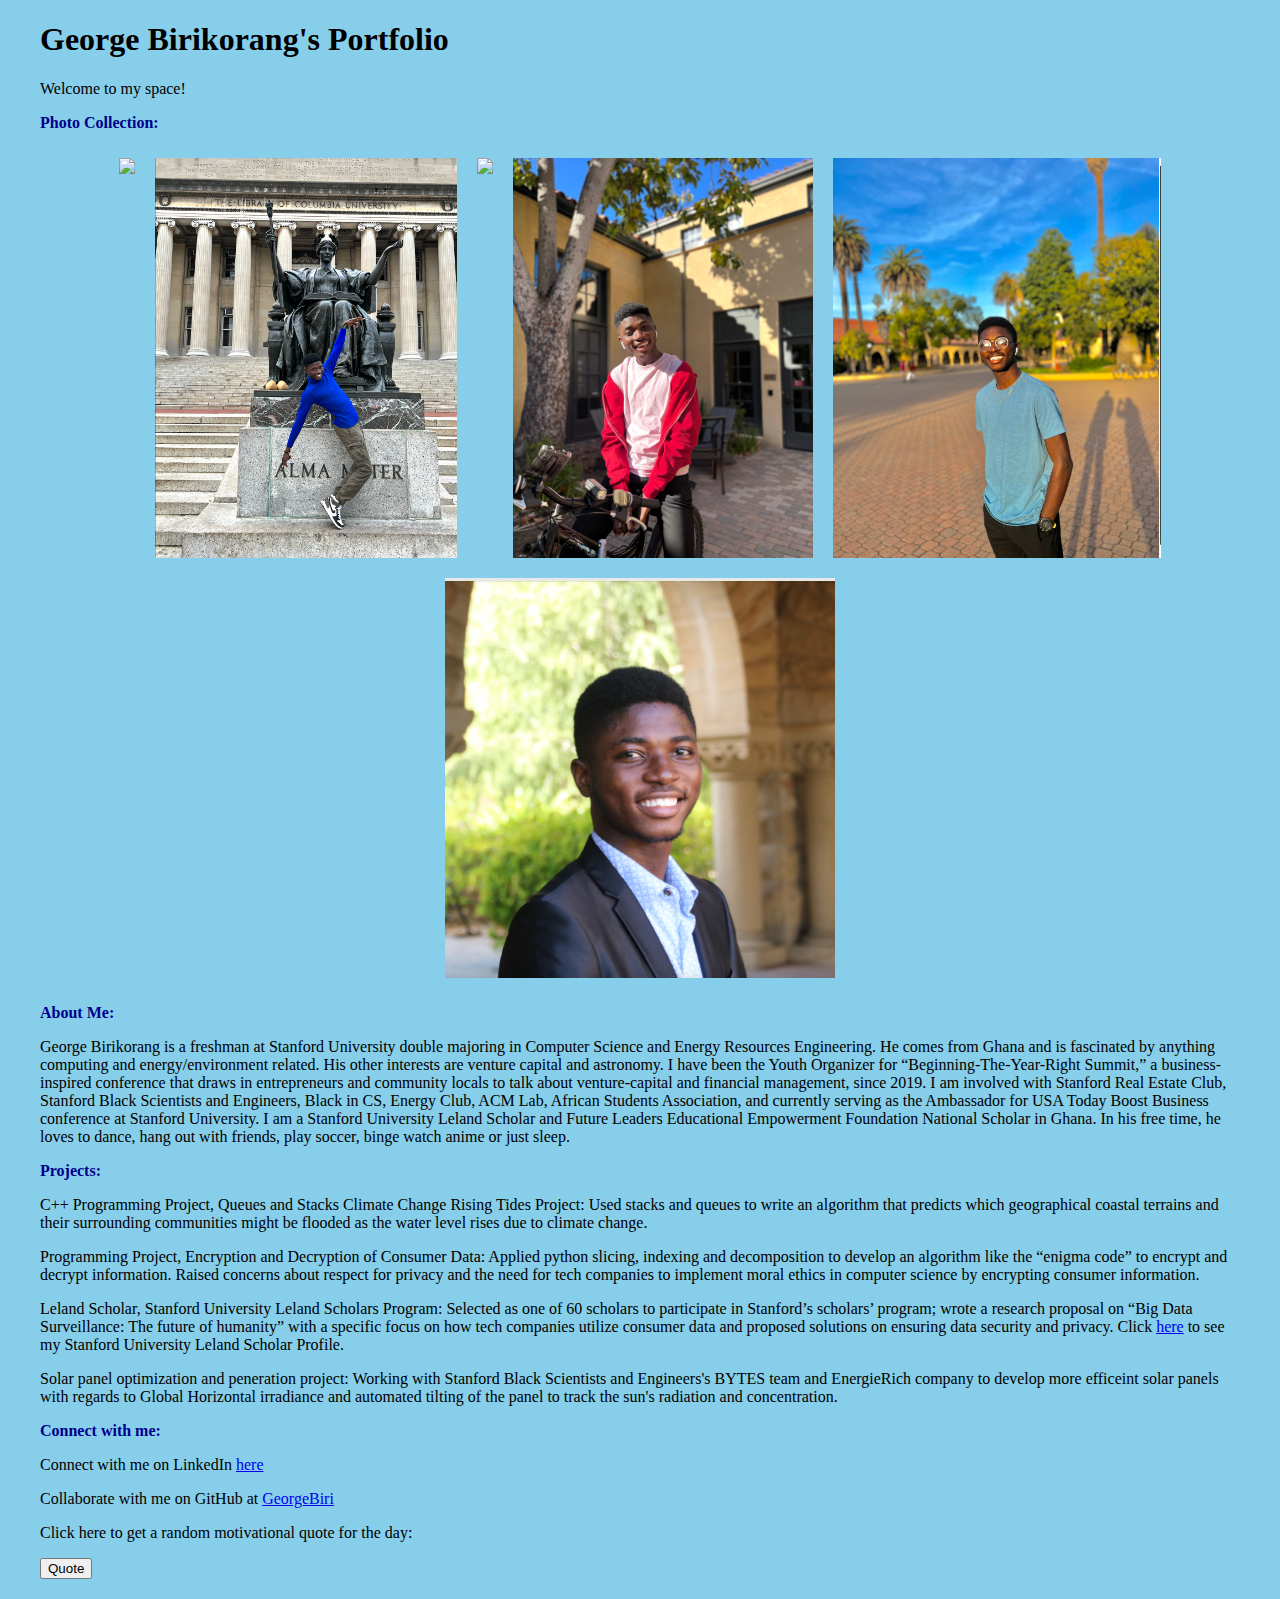
==== portfolio/src/main/webapp/index.html @ b986449c "updates portfolio" ====
<!DOCTYPE html>
<html>

<head>
    <meta charset="UTF-8">
    <title>My Portfolio</title>
    <link rel="stylesheet" href="style.css">
    <script src="script.js"></script>
</head>

<body style="background-color:skyblue;">
    
    <div id="content">
        <h1>George Birikorang's Portfolio</h1>
        <p>Welcome to my space!</p>
        <p style="font-weight: 700;color:darkblue">Photo Collection:</p>
        <div class ="image-thumbnails">
             <img src="images/NYC.png"/>
             <img src="images/columbia.png"/> 
             <img src="images/hoover.jpg"/>
             <img src="images/bike.jpeg"/>
             <img src="images/IMG_2329.jpg"/>  
             <img src="images/head.png"/> 
        </div>

        <p style="font-weight: 700; color:darkblue">About Me:</p>
        <p> George Birikorang is a freshman at Stanford University double majoring in Computer Science and Energy Resources Engineering. He comes from Ghana and is fascinated by anything computing and energy/environment related. His other interests are venture capital and astronomy.
            I have been the Youth Organizer for “Beginning-The-Year-Right Summit,” a business-inspired conference that draws in entrepreneurs and community locals to talk about venture-capital and financial management, since 2019. I am involved with Stanford Real Estate Club, Stanford Black Scientists and Engineers, 
            Black in CS, Energy Club, ACM Lab,  African Students Association, and currently serving as the Ambassador for USA Today Boost Business conference at Stanford University. I am a Stanford University Leland Scholar and Future Leaders Educational Empowerment Foundation National Scholar in Ghana. In his free time, 
            he loves to dance, hang out with friends, play soccer, binge watch anime or just sleep.
        </p>
        <p style="font-weight: 700; color:darkblue">Projects:</p>
        <p>C++ Programming Project, Queues and Stacks Climate Change Rising Tides Project:  
            Used stacks and queues to write an algorithm that predicts which geographical coastal terrains and their surrounding communities might be flooded as the water level rises due to climate change.</p>
        <p>Programming Project, Encryption and Decryption of Consumer Data:  
            Applied python slicing, indexing and decomposition to develop an algorithm like the “enigma code” to encrypt and decrypt information. Raised concerns about respect for privacy and the need for tech companies to implement moral ethics in computer science by encrypting consumer information.
            </p>
        <p>Leland Scholar, Stanford University Leland Scholars Program: 
            Selected as one of 60 scholars to participate in Stanford’s scholars’ program;
            wrote a research proposal on “Big Data Surveillance: The future of humanity” with a specific focus on how tech companies utilize consumer data and proposed solutions on ensuring data security and privacy.
        Click <a href="https://lelandscholars.stanford.edu/student-voices/george-birikorang">here</a> to see my Stanford University Leland Scholar Profile. </p>
        <p>Solar panel optimization and peneration project:  
            Working with Stanford Black Scientists and Engineers's BYTES team and EnergieRich company to develop more efficeint solar panels with regards to Global Horizontal irradiance and automated tilting of the panel to track the sun's radiation and concentration.
        </p>
        <p style="font-weight: 700; color:darkblue">Connect with me:</p>
        <p>Connect with me on LinkedIn <a href="https://www.linkedin.com/in/george-birikorang-4418741b0/">here</a></p>
        <p>Collaborate with me on GitHub at <a href="https://github.com/Georgebiri">GeorgeBiri</a></p>
        <p>Click here to get a random motivational quote for the day:</p>
        <button onclick="addRandomGreeting()">Quote</button>
        <div id="greeting-container"></div>
    </div>
</body>

</html>
---- portfolio/src/main/webapp/style.css ----
#content {
  margin-left: auto;
  margin-right: auto;
  width: 1200px;
}

.image-thumbnails {
    display: flex;
    flex-wrap: wrap;
    justify-content: center;
}

.image-thumbnails img {
    margin: 10px;
    max-height: 400px;
    max-width: 1200px;
}
  
.image-thumbnails img:hover {
    border: thick solid black;
}
  
#greeting-container {
  margin-top: 20px;
}
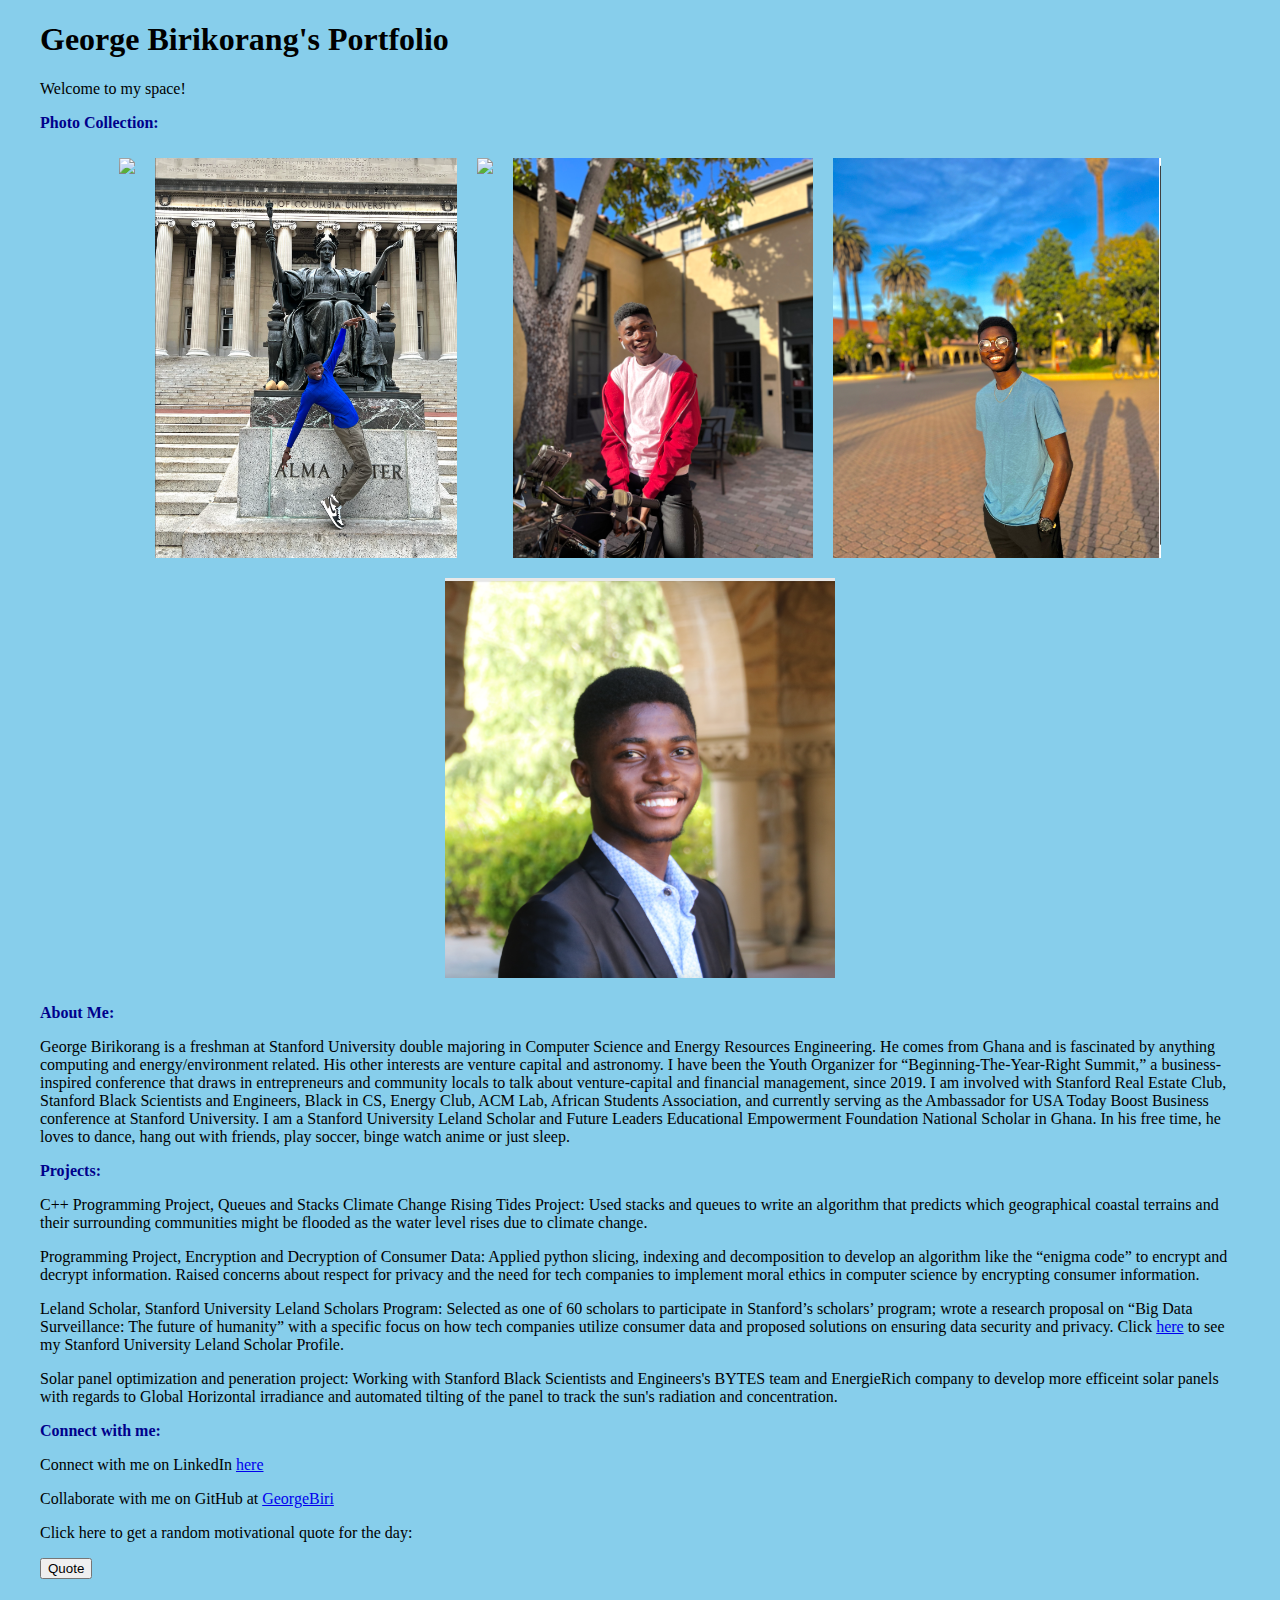
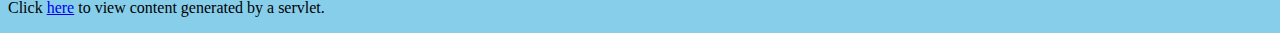
==== commit cf6b905d: "makes changes to servlet" ====
--- a/portfolio/src/main/webapp/index.html
+++ b/portfolio/src/main/webapp/index.html
@@ -9,7 +9,6 @@
 </head>
 
 <body style="background-color:skyblue;">
-    
     <div id="content">
         <h1>George Birikorang's Portfolio</h1>
         <p>Welcome to my space!</p>
@@ -49,6 +48,9 @@
         <button onclick="addRandomGreeting()">Quote</button>
         <div id="greeting-container"></div>
     </div>
+
+    <p>Click <a href="/hello">here</a> to view content generated by a servlet.</p>
+
 </body>
 
 </html>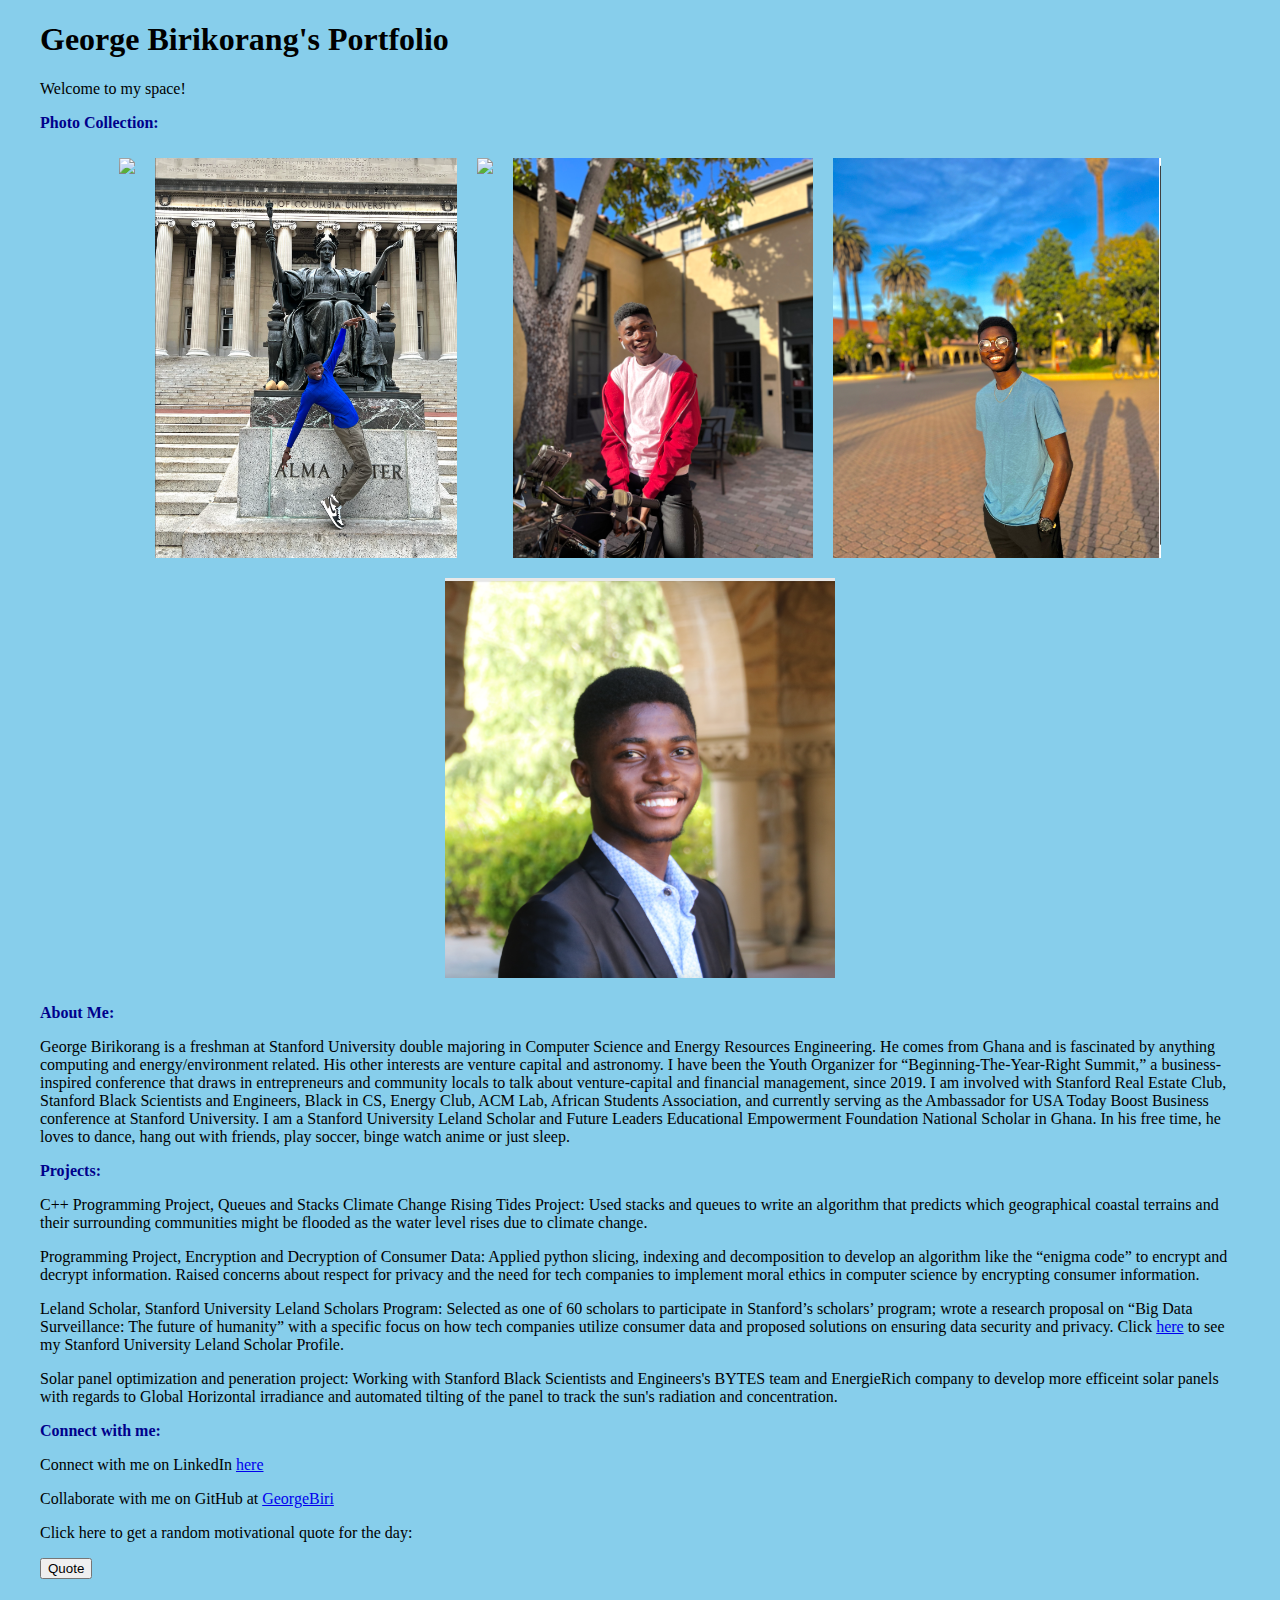
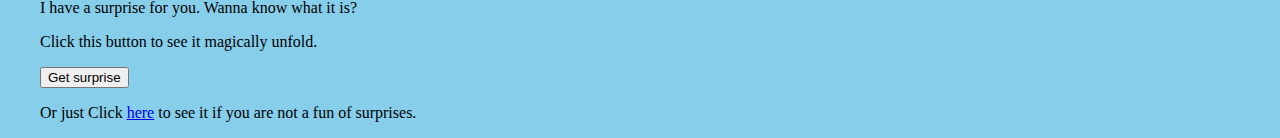
==== commit e5572770: "incorporates fetch" ====
--- a/portfolio/src/main/webapp/index.html
+++ b/portfolio/src/main/webapp/index.html
@@ -47,9 +47,13 @@
         <p>Click here to get a random motivational quote for the day:</p>
         <button onclick="addRandomGreeting()">Quote</button>
         <div id="greeting-container"></div>
+    
+        <p> I have a surprise for you. Wanna know what it is?</p>
+        <p>Click this button to see it magically unfold.</p>
+        <button onclick="showServlet()">Get surprise</button>
+        <p id="servlet-container"></p>
+        <p>Or just Click <a href="/hello">here</a> to see it if you are not a fun of surprises.</p>
     </div>
-
-    <p>Click <a href="/hello">here</a> to view content generated by a servlet.</p>
 
 </body>
 
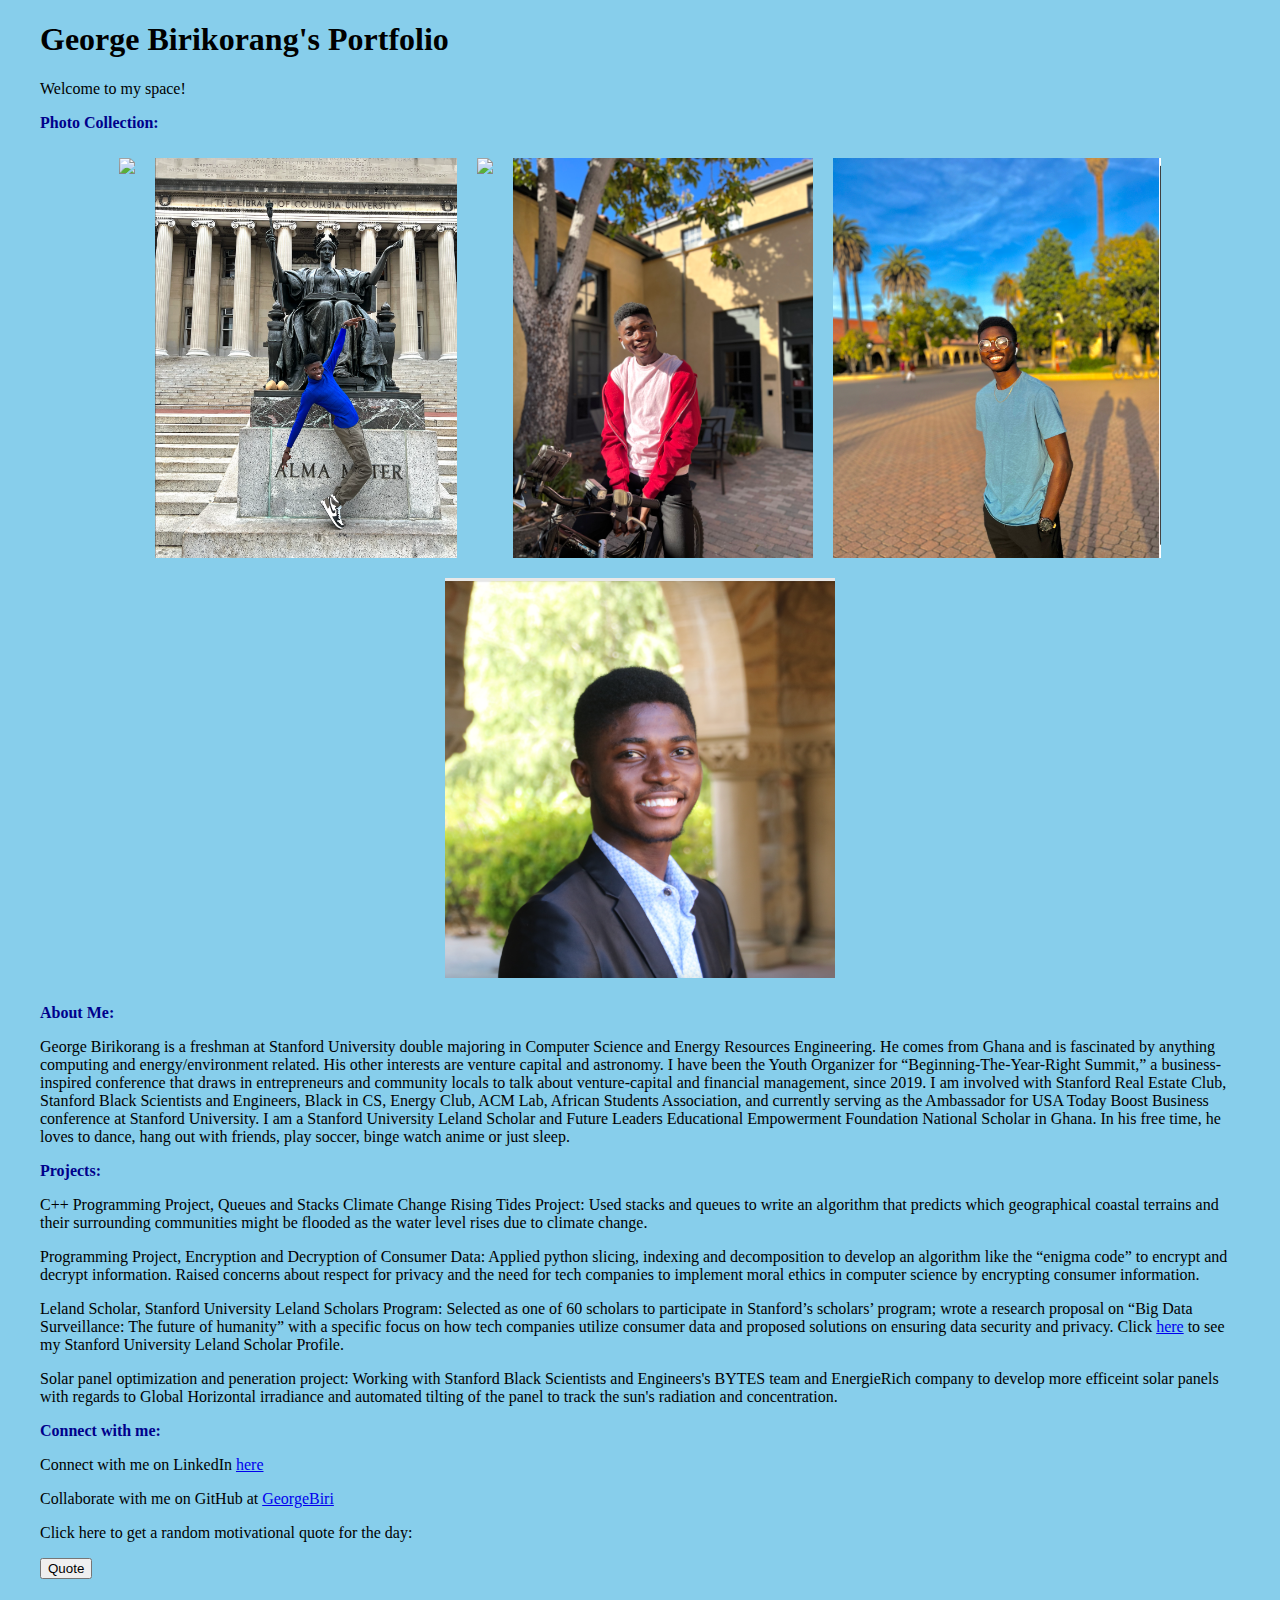
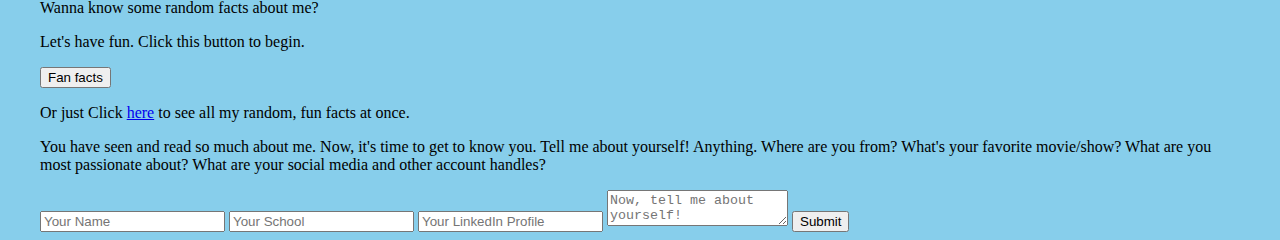
==== commit 8820a003: "final changes to request for viewer info" ====
--- a/portfolio/src/main/webapp/index.html
+++ b/portfolio/src/main/webapp/index.html
@@ -48,11 +48,23 @@
         <button onclick="addRandomGreeting()">Quote</button>
         <div id="greeting-container"></div>
     
-        <p> I have a surprise for you. Wanna know what it is?</p>
-        <p>Click this button to see it magically unfold.</p>
-        <button onclick="showServlet()">Get surprise</button>
+        <p> Wanna know some random facts about me?</p>
+        <p> Let's have fun. Click this button to begin.</p>
+        <button onclick="showServlet()">Fan facts</button>
         <p id="servlet-container"></p>
-        <p>Or just Click <a href="/hello">here</a> to see it if you are not a fun of surprises.</p>
+        <p>Or just Click <a href="/hello">here</a> to see all my random, fun facts at once.</p>
+
+        <p>You have seen and read so much about me. Now, it's time to get to know you. Tell me about yourself!
+            Anything. Where are you from? What's your favorite movie/show? What are you most passionate about?
+            What are your social media and other account handles? 
+        </p>
+        <form action="/form-handler" method="POST">
+            <input type="text" name="name-input" placeholder="Your Name"/>
+            <input type="text" name="school-input" placeholder="Your School"/>
+            <input type="text" name="linkedin-input" placeholder="Your LinkedIn Profile"/>
+            <textarea name="description-input" placeholder="Now, tell me about yourself!"></textarea>
+            <input type="submit"/>
+          </form>
     </div>
 
 </body>
